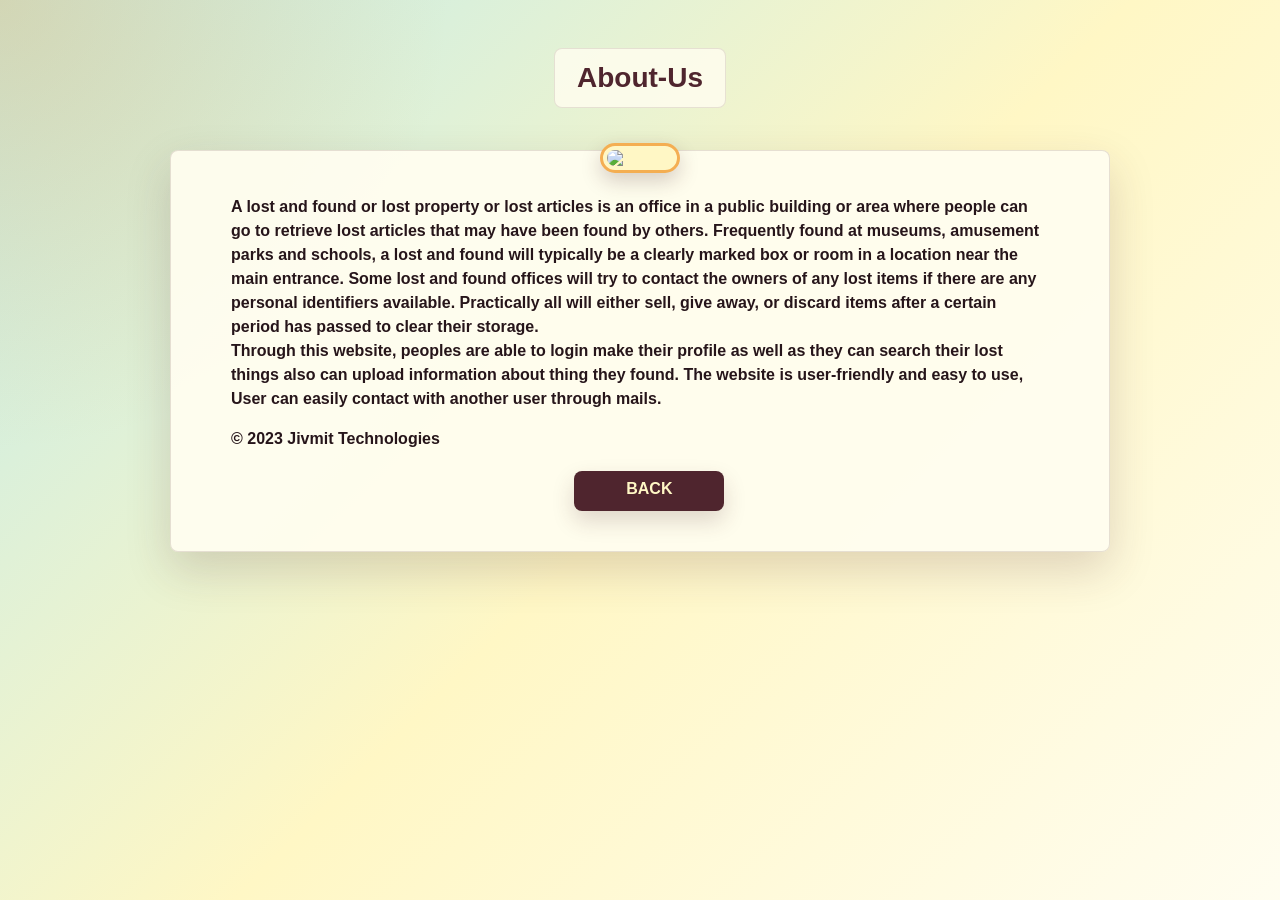
==== src/main/webapp/about.html @ b07847cc "Update lost and found UI theme" ====
<!doctype html>
<html lang="en">

<head>
    <meta charset="utf-8">
    <meta name="viewport" content="width=device-width, initial-scale=1">
    <title>About Page</title>
    <link href="https://cdn.jsdelivr.net/npm/bootstrap@5.3.2/dist/css/bootstrap.min.css" rel="stylesheet"
        integrity="sha384-T3c6CoIi6uLrA9TneNEoa7RxnatzjcDSCmG1MXxSR1GAsXEV/Dwwykc2MPK8M2HN" crossorigin="anonymous">
    <link href="css/lost-found-theme.css" rel="stylesheet">
</head>

<body>
    <script src="https://cdn.jsdelivr.net/npm/bootstrap@5.3.2/dist/js/bootstrap.bundle.min.js"
        integrity="sha384-C6RzsynM9kWDrMNeT87bh95OGNyZPhcTNXj1NW7RuBCsyN/o0jlpcV8Qyq46cDfL"
        crossorigin="anonymous"></script>
    <style>
        .form1 {
            background-color: rgba(255, 255, 255, 0.7);
            position: absolute;
            width: 75%;
            height: 70%;
            left: 13%;
            top: 22%;
            border-radius: 15px;
            border: 2px solid rgb(228, 255, 149);
        }

        /* .form1:hover {
            border: 2px solid rgb(2, 0, 0);
        } */

        .contennt {
            padding-top: 8%;
            padding-left: 5%;
            padding-right: 5%;
            padding-bottom: 5%;
        }

        a {
            position: absolute;
            left: 43%;
            top: 80%;
            height: 40px;
            width: 150px;
            border: 1px solid rgb(0, 0, 0);
            background-color: rgb(159, 20, 20);
            color: aliceblue;
            font-weight: bolder;
            letter-spacing: 1px;
        }

        h3 {
            font-weight: bold;
            color: rgb(0, 195, 225);
            letter-spacing: 1px;
            text-shadow: 2px 2px 2px rgb(0, 0, 0);
        }

        body {
            background-color: rgb(244, 97, 97);
            /* background-image: url(img/feed_bg.jpg); */

        }


        img {
            width: 80px;
            position: absolute;
            left: 46%;
            bottom: 92%;

        }
    </style>

    <br>
    <center>
        <h3>About-Us</h3>
    </center>

    <div class="form1">
        <div class="contennt">
            <img src="img/logo.png">
            </img>
            <b>
                <p>A lost and found or lost property or lost articles is an office in a public building or area where
                    people can go to retrieve lost
                    articles that may have been found by others. Frequently found at museums, amusement parks and
                    schools, a lost and found will typically be a clearly marked box or room in a location near the main
                    entrance.

                    Some lost and found offices will try to contact the owners of any lost items if there are any
                    personal identifiers available. Practically all will either sell, give away, or discard items after
                    a certain period has passed to clear their storage.
<br>
                    Through this website, peoples are able to login make their profile as well as they can search their lost
                    things also can upload information about thing they found. The website is user-friendly and easy to
                    use, User can easily contact with another user through mails.</p>
            </b>
            <b>
                <p> © 2023 Jivmit Technologies</p>
            </b>
            <br>
            <a href="index.html" class="btn btn-outline-primary">BACK</a>
        </div>
    </div>
</body>

</html>
---- src/main/webapp/css/lost-found-theme.css ----
:root {
  --lf-mint: #c1ebe9;
  --lf-cream: #fff7c5;
  --lf-amber: #f4ae52;
  --lf-plum: #4f252e;
  --lf-ink: #26151a;
  --lf-paper: #fffdf0;
  --lf-shadow: 0 18px 45px rgba(79, 37, 46, 0.18);
}

* {
  box-sizing: border-box;
}

body {
  min-height: 100vh;
  margin: 0;
  color: var(--lf-ink) !important;
  font-family: "Segoe UI", Arial, sans-serif !important;
  letter-spacing: 0 !important;
  background:
    radial-gradient(circle at top left, rgba(244, 174, 82, 0.34), transparent 28rem),
    linear-gradient(135deg, var(--lf-mint), var(--lf-cream) 52%, #fffdf0) !important;
}

a {
  color: var(--lf-plum) !important;
}

a:hover {
  color: #7a3444 !important;
}

.navbar,
nav {
  background: var(--lf-plum) !important;
  color: var(--lf-cream) !important;
  box-shadow: 0 10px 24px rgba(79, 37, 46, 0.18);
}

.navbar .nm,
.navbar b,
nav a,
#navbar a {
  color: var(--lf-cream) !important;
}

.navbar img,
.logo,
.form1 img,
.data img {
  background: var(--lf-cream);
  border: 3px solid var(--lf-amber);
  border-radius: 999px;
  padding: 4px;
  box-shadow: 0 8px 20px rgba(79, 37, 46, 0.22);
}

.a1 {
  background: var(--lf-amber) !important;
  color: var(--lf-plum) !important;
  border: 0 !important;
}

.car {
  border: 0 !important;
  box-shadow: var(--lf-shadow);
}

.carousel img {
  object-fit: cover;
  filter: saturate(0.92) contrast(0.98);
}

.quote {
  left: 0 !important;
  right: 0 !important;
  top: 72% !important;
  width: min(760px, 90%) !important;
  margin: 0 auto !important;
  padding: 18px 24px;
  color: var(--lf-cream) !important;
  background: rgba(79, 37, 46, 0.86);
  border: 1px solid rgba(255, 247, 197, 0.55);
  border-radius: 8px;
  text-shadow: none !important;
  letter-spacing: 0 !important;
}

.bt {
  display: flex;
  justify-content: center;
  gap: 16px;
  flex-wrap: wrap;
  margin: 16px auto 32px;
}

input[type="submit"],
.btn,
button {
  border: 0 !important;
  border-radius: 8px !important;
  color: var(--lf-cream) !important;
  background: var(--lf-plum) !important;
  font-weight: 700 !important;
  letter-spacing: 0 !important;
  box-shadow: 0 10px 22px rgba(79, 37, 46, 0.18);
  transition: transform 0.2s ease, background-color 0.2s ease, box-shadow 0.2s ease;
}

input[type="submit"]:hover,
.btn:hover,
button:hover {
  color: var(--lf-plum) !important;
  background: var(--lf-amber) !important;
  transform: translateY(-2px);
  box-shadow: 0 14px 26px rgba(79, 37, 46, 0.24);
}

.para,
.form1,
.container,
.container1,
.form-inline,
.card {
  color: var(--lf-ink) !important;
  background: rgba(255, 253, 240, 0.94) !important;
  border: 1px solid rgba(79, 37, 46, 0.14) !important;
  border-radius: 8px !important;
  box-shadow: var(--lf-shadow) !important;
}

.para {
  position: relative !important;
  left: auto !important;
  width: min(980px, 92%) !important;
  height: auto !important;
  margin: 0 auto 56px !important;
  padding: 28px !important;
}

.head-1,
h1,
h2,
h3,
h5,
label {
  color: var(--lf-plum) !important;
  text-shadow: none !important;
  letter-spacing: 0 !important;
}

p,
sub,
.card-title {
  color: var(--lf-ink) !important;
}

.footer {
  background: var(--lf-plum) !important;
  margin-top: 72px !important;
}

.footer p,
.footer a,
.social-icon__link,
.menu__link {
  color: var(--lf-cream) !important;
}

.wave {
  display: none !important;
}

input,
select,
textarea,
.form-control,
.input-group-text {
  border: 1px solid rgba(79, 37, 46, 0.2) !important;
  border-radius: 8px !important;
}

input:focus,
select:focus,
textarea:focus,
.form-control:focus {
  border-color: var(--lf-amber) !important;
  box-shadow: 0 0 0 0.22rem rgba(244, 174, 82, 0.28) !important;
  outline: none !important;
}

.input-group-text {
  color: var(--lf-plum) !important;
  background: var(--lf-mint) !important;
  font-weight: 700;
}

.form1 {
  position: relative !important;
  top: auto !important;
  left: auto !important;
  width: min(940px, 92%) !important;
  min-height: auto !important;
  height: auto !important;
  margin: 42px auto !important;
  padding: 26px !important;
}

.contennt {
  padding: 34px !important;
}

.form1 img {
  position: static !important;
  display: block;
  margin: -68px auto 22px;
}

.container {
  width: min(1120px, 94%) !important;
  max-width: 1120px !important;
  margin: 42px auto !important;
  padding: 36px !important;
}

.card {
  width: 100% !important;
  overflow: hidden;
}

.card-img-top {
  height: 210px;
  object-fit: cover;
}

.card-body {
  background: var(--lf-paper);
}

.form-inline {
  position: relative !important;
  left: auto !important;
  top: auto !important;
  width: min(1100px, 94%) !important;
  height: auto !important;
  min-height: auto !important;
  margin: 150px auto 56px !important;
  padding: 36px !important;
  gap: 28px;
}

.content-left,
.content-right {
  flex: 1 1 360px;
  padding: 0 !important;
}

.content-left input,
.content-right input,
.content-left select,
.content-right select {
  width: 100% !important;
}

#navbar {
  top: 7% !important;
  background: var(--lf-paper) !important;
  border-bottom: 4px solid var(--lf-amber) !important;
  box-shadow: 0 12px 26px rgba(79, 37, 46, 0.12);
}

#navbar a {
  color: var(--lf-plum) !important;
  font-weight: 700;
}

.user {
  color: var(--lf-cream) !important;
}

body:has(.form-inline) {
  padding-top: 1px;
}

body > center > h3,
body > h3 {
  width: fit-content;
  margin: 24px auto 0;
  padding: 12px 22px;
  background: rgba(255, 253, 240, 0.82);
  border: 1px solid rgba(79, 37, 46, 0.12);
  border-radius: 8px;
}

.data {
  padding: 42px 28px !important;
}

.data img {
  position: static !important;
  display: block;
  margin: -78px auto 24px;
}

body:has(.data) .container {
  margin-top: 110px !important;
  width: min(440px, 92%) !important;
}

body:has(.data) .container1 {
  width: min(440px, 92%) !important;
  height: auto !important;
  padding: 18px 24px !important;
}

@media (max-width: 720px) {
  .quote {
    position: relative !important;
    top: auto !important;
    margin-top: 18px !important;
  }

  .bt {
    padding: 0 16px;
  }

  .bt input[type="submit"] {
    width: 100% !important;
    margin: 0 !important;
  }

  .contennt,
  .container,
  .form-inline {
    padding: 22px !important;
  }

  #navbar {
    height: auto !important;
    min-height: 96px;
  }

  #navbar a {
    float: none !important;
    display: inline-block !important;
    margin: 6px !important;
    padding: 8px !important;
  }
}
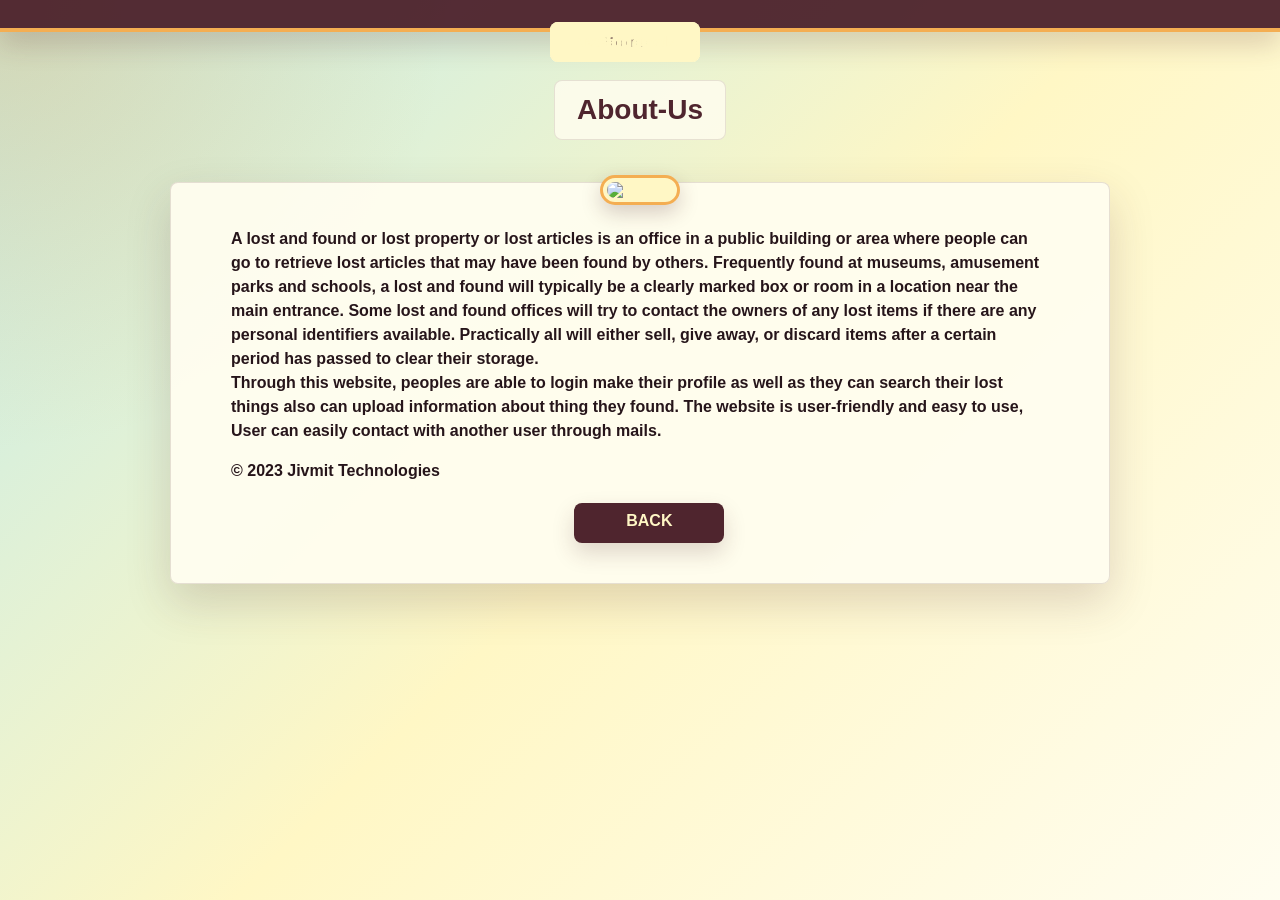
==== commit 75945f46: "Add site navigation buttons" ====
--- a/src/main/webapp/about.html
+++ b/src/main/webapp/about.html
@@ -14,6 +14,16 @@
     <script src="https://cdn.jsdelivr.net/npm/bootstrap@5.3.2/dist/js/bootstrap.bundle.min.js"
         integrity="sha384-C6RzsynM9kWDrMNeT87bh95OGNyZPhcTNXj1NW7RuBCsyN/o0jlpcV8Qyq46cDfL"
         crossorigin="anonymous"></script>
+    <div class="site-nav">
+        <a class="brand-link" href="index.html">Home</a>
+        <a href="html/Lost_Info.html">Lost Item</a>
+        <a href="html/Found_Info.html">Found Item</a>
+        <a href="html/recent_posts.jsp">Recent Posts</a>
+        <a href="dashboard.html">Dashboard</a>
+        <a href="contact.html">Contact</a>
+        <a href="login.html">Login</a>
+        <a href="signup.html">Signup</a>
+    </div>
     <style>
         .form1 {
             background-color: rgba(255, 255, 255, 0.7);
--- a/src/main/webapp/css/lost-found-theme.css
+++ b/src/main/webapp/css/lost-found-theme.css
@@ -31,6 +31,55 @@
   color: #7a3444 !important;
 }
 
+.site-nav {
+  position: sticky;
+  top: 0;
+  z-index: 1100;
+  display: flex;
+  align-items: center;
+  justify-content: center;
+  gap: 10px;
+  flex-wrap: wrap;
+  width: 100%;
+  padding: 14px 18px;
+  background: rgba(79, 37, 46, 0.96);
+  border-bottom: 4px solid var(--lf-amber);
+  box-shadow: 0 12px 28px rgba(79, 37, 46, 0.2);
+}
+
+.site-nav a {
+  display: inline-flex;
+  align-items: center;
+  justify-content: center;
+  min-height: 38px;
+  padding: 9px 15px;
+  color: var(--lf-cream) !important;
+  text-decoration: none !important;
+  font-size: 0.92rem;
+  font-weight: 800;
+  line-height: 1.1;
+  background: rgba(255, 247, 197, 0.08);
+  border: 1px solid rgba(255, 247, 197, 0.24);
+  border-radius: 8px;
+}
+
+.site-nav a:hover {
+  color: var(--lf-plum) !important;
+  background: var(--lf-amber);
+  border-color: var(--lf-amber);
+}
+
+.site-nav .brand-link {
+  color: var(--lf-plum) !important;
+  background: var(--lf-cream);
+  border-color: var(--lf-cream);
+}
+
+.page-shell {
+  width: min(1120px, 94%);
+  margin: 36px auto;
+}
+
 .navbar,
 nav {
   background: var(--lf-plum) !important;
@@ -43,6 +92,10 @@
 nav a,
 #navbar a {
   color: var(--lf-cream) !important;
+}
+
+.navbar {
+  border-bottom: 4px solid var(--lf-amber);
 }
 
 .navbar img,
@@ -270,6 +323,19 @@
   box-shadow: 0 12px 26px rgba(79, 37, 46, 0.12);
 }
 
+.head-bar {
+  background: var(--lf-paper) !important;
+  border-bottom: 4px solid var(--lf-amber) !important;
+  box-shadow: 0 12px 26px rgba(79, 37, 46, 0.12);
+}
+
+.head-bar a,
+.sub1 {
+  color: var(--lf-plum) !important;
+  font-weight: 800 !important;
+  text-decoration: none !important;
+}
+
 #navbar a {
   color: var(--lf-plum) !important;
   font-weight: 700;
@@ -347,4 +413,17 @@
     margin: 6px !important;
     padding: 8px !important;
   }
-}
+
+  .site-nav {
+    justify-content: flex-start;
+    overflow-x: auto;
+    flex-wrap: nowrap;
+  }
+
+  .site-nav a {
+    flex: 0 0 auto;
+    min-height: 36px;
+    padding: 8px 12px;
+    font-size: 0.86rem;
+  }
+}
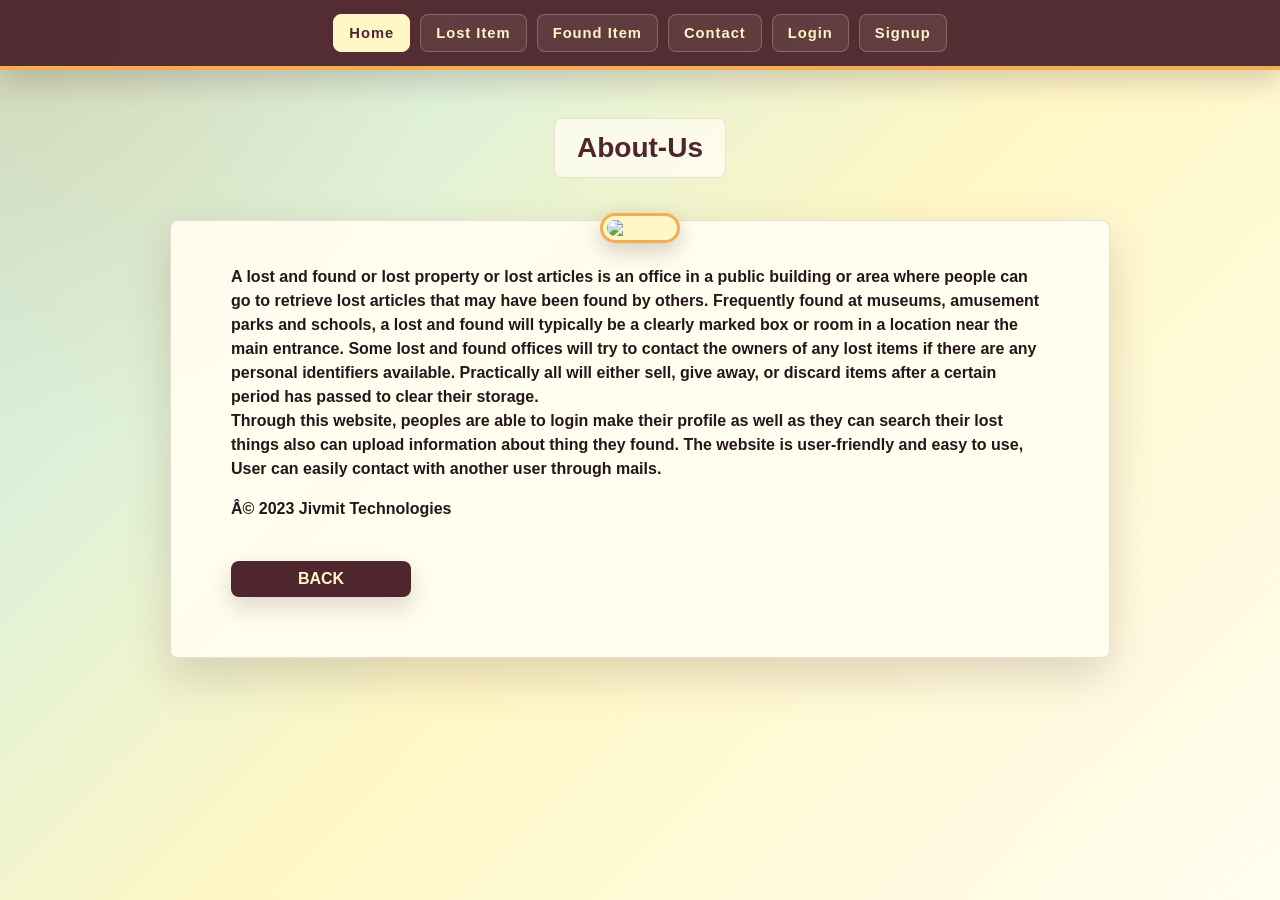
==== commit b9a0360f: "Fix form routing and redirects" ====
--- a/src/main/webapp/about.html
+++ b/src/main/webapp/about.html
@@ -1,4 +1,4 @@
-<!doctype html>
+﻿<!doctype html>
 <html lang="en">
 
 <head>
@@ -18,8 +18,6 @@
         <a class="brand-link" href="index.html">Home</a>
         <a href="html/Lost_Info.html">Lost Item</a>
         <a href="html/Found_Info.html">Found Item</a>
-        <a href="html/recent_posts.jsp">Recent Posts</a>
-        <a href="dashboard.html">Dashboard</a>
         <a href="contact.html">Contact</a>
         <a href="login.html">Login</a>
         <a href="signup.html">Signup</a>
@@ -108,7 +106,7 @@
                     use, User can easily contact with another user through mails.</p>
             </b>
             <b>
-                <p> © 2023 Jivmit Technologies</p>
+                <p> Â© 2023 Jivmit Technologies</p>
             </b>
             <br>
             <a href="index.html" class="btn btn-outline-primary">BACK</a>
@@ -117,3 +115,4 @@
 </body>
 
 </html>
+
--- a/src/main/webapp/css/lost-found-theme.css
+++ b/src/main/webapp/css/lost-found-theme.css
@@ -48,9 +48,12 @@
 }
 
 .site-nav a {
+  position: static !important;
   display: inline-flex;
   align-items: center;
   justify-content: center;
+  width: auto !important;
+  height: auto !important;
   min-height: 38px;
   padding: 9px 15px;
   color: var(--lf-cream) !important;
@@ -63,6 +66,36 @@
   border-radius: 8px;
 }
 
+.navbar .nav-link,
+#navbar a,
+.head-bar a {
+  position: static !important;
+  display: inline-flex !important;
+  align-items: center;
+  justify-content: center;
+  min-height: 36px;
+  width: auto !important;
+  height: auto !important;
+  margin: 6px !important;
+  padding: 8px 13px !important;
+  color: var(--lf-cream) !important;
+  text-decoration: none !important;
+  font-size: 0.9rem !important;
+  font-weight: 800 !important;
+  line-height: 1.1;
+  background: rgba(255, 247, 197, 0.08);
+  border: 1px solid rgba(255, 247, 197, 0.24);
+  border-radius: 8px;
+}
+
+.navbar .nav-link:hover,
+#navbar a:hover,
+.head-bar a:hover {
+  color: var(--lf-plum) !important;
+  background: var(--lf-amber);
+  border-color: var(--lf-amber);
+}
+
 .site-nav a:hover {
   color: var(--lf-plum) !important;
   background: var(--lf-amber);
@@ -96,6 +129,39 @@
 
 .navbar {
   border-bottom: 4px solid var(--lf-amber);
+}
+
+.brand-mark {
+  display: inline-flex;
+  align-items: center;
+  gap: 10px;
+  color: var(--lf-cream) !important;
+  text-decoration: none !important;
+  font-size: 1.1rem;
+  font-weight: 900;
+}
+
+.brand-mark span {
+  color: var(--lf-cream);
+}
+
+.dropdown-menu {
+  padding: 8px;
+  background: var(--lf-paper) !important;
+  border: 1px solid rgba(79, 37, 46, 0.16) !important;
+  border-radius: 8px !important;
+  box-shadow: var(--lf-shadow);
+}
+
+.dropdown-item {
+  border-radius: 8px;
+  color: var(--lf-plum) !important;
+  font-weight: 800 !important;
+}
+
+.dropdown-item:hover {
+  color: var(--lf-plum) !important;
+  background: var(--lf-amber) !important;
 }
 
 .navbar img,
@@ -110,9 +176,19 @@
 }
 
 .a1 {
+  width: 100%;
+  margin: 0;
+  padding: 10px 18px;
   background: var(--lf-amber) !important;
   color: var(--lf-plum) !important;
   border: 0 !important;
+}
+
+.a1 p {
+  margin: 0;
+  color: var(--lf-plum) !important;
+  font-weight: 800;
+  text-align: center;
 }
 
 .car {
@@ -120,32 +196,121 @@
   box-shadow: var(--lf-shadow);
 }
 
-.carousel img {
-  object-fit: cover;
-  filter: saturate(0.92) contrast(0.98);
-}
-
-.quote {
-  left: 0 !important;
-  right: 0 !important;
-  top: 72% !important;
-  width: min(760px, 90%) !important;
-  margin: 0 auto !important;
-  padding: 18px 24px;
-  color: var(--lf-cream) !important;
-  background: rgba(79, 37, 46, 0.86);
-  border: 1px solid rgba(255, 247, 197, 0.55);
+.home-hero {
+  display: grid;
+  grid-template-columns: minmax(0, 1fr) auto;
+  align-items: center;
+  gap: 28px;
+  width: min(1120px, 94%);
+  margin: 46px auto 24px;
+  padding: 42px;
+  color: var(--lf-cream);
+  background:
+    linear-gradient(135deg, rgba(79, 37, 46, 0.96), rgba(79, 37, 46, 0.82)),
+    radial-gradient(circle at top right, rgba(244, 174, 82, 0.42), transparent 18rem);
+  border: 1px solid rgba(255, 247, 197, 0.22);
   border-radius: 8px;
-  text-shadow: none !important;
-  letter-spacing: 0 !important;
-}
-
-.bt {
+  box-shadow: var(--lf-shadow);
+}
+
+.home-hero h1 {
+  margin: 0 0 12px;
+  color: var(--lf-cream) !important;
+  font-size: clamp(2rem, 5vw, 4.5rem);
+  font-weight: 900;
+}
+
+.home-hero p {
+  max-width: 680px;
+  margin: 0;
+  color: var(--lf-cream) !important;
+  font-size: 1.08rem;
+}
+
+.hero-kicker {
+  margin-bottom: 10px !important;
+  color: var(--lf-amber) !important;
+  font-weight: 900;
+}
+
+.home-search {
   display: flex;
-  justify-content: center;
-  gap: 16px;
+  gap: 10px;
+  width: min(680px, 100%);
+  margin-top: 24px;
+  padding: 8px;
+  background: rgba(255, 253, 240, 0.12);
+  border: 1px solid rgba(255, 247, 197, 0.2);
+  border-radius: 8px;
+}
+
+.home-search input {
+  flex: 1;
+  min-width: 180px;
+  height: 48px;
+  padding: 0 16px;
+  color: var(--lf-ink) !important;
+  background: var(--lf-paper) !important;
+}
+
+.home-search button {
+  min-width: 140px;
+  color: var(--lf-plum) !important;
+  background: var(--lf-amber) !important;
+  box-shadow: none;
+}
+
+.home-search button:hover {
+  color: var(--lf-cream) !important;
+  background: #7a3444 !important;
+}
+
+.hero-actions {
+  display: flex;
+  gap: 12px;
   flex-wrap: wrap;
-  margin: 16px auto 32px;
+  justify-content: flex-end;
+}
+
+.hero-actions .btn {
+  min-width: 178px;
+  min-height: 48px;
+  color: var(--lf-plum) !important;
+  background: var(--lf-amber) !important;
+}
+
+.hero-actions .btn + .btn {
+  color: var(--lf-cream) !important;
+  background: transparent !important;
+  border: 1px solid rgba(255, 247, 197, 0.42) !important;
+}
+
+.hero-actions .btn:hover {
+  color: var(--lf-plum) !important;
+  background: var(--lf-cream) !important;
+}
+
+.how-it-works {
+  max-width: 840px;
+  margin: 0 auto;
+}
+
+.how-it-works p {
+  margin-bottom: 18px;
+  font-size: 1.02rem;
+  font-weight: 600;
+}
+
+.how-it-works ul {
+  display: grid;
+  gap: 12px;
+  margin: 0;
+  padding-left: 22px;
+}
+
+.how-it-works li {
+  line-height: 1.55;
+  font-weight: 600;
 }
 
 input[type="submit"],
@@ -212,12 +377,11 @@
 .footer {
   background: var(--lf-plum) !important;
   margin-top: 72px !important;
-}
-
-.footer p,
-.footer a,
-.social-icon__link,
-.menu__link {
+  min-height: auto !important;
+  padding: 28px 50px !important;
+}
+
+.footer p {
   color: var(--lf-cream) !important;
 }
 
@@ -260,8 +424,51 @@
   padding: 26px !important;
 }
 
+.form1 a.btn {
+  position: static !important;
+  width: auto !important;
+  height: auto !important;
+  min-width: 180px;
+}
+
 .contennt {
   padding: 34px !important;
+}
+
+.contact-list {
+  display: grid;
+  grid-template-columns: repeat(4, minmax(150px, 1fr));
+  gap: 16px;
+  margin: 24px 0;
+}
+
+.contact-card {
+  padding: 18px;
+  text-align: center;
+  background: var(--lf-paper);
+  border: 1px solid rgba(79, 37, 46, 0.14);
+  border-radius: 8px;
+  box-shadow: 0 10px 24px rgba(79, 37, 46, 0.12);
+}
+
+.contact-card strong {
+  display: block;
+  color: var(--lf-plum);
+  font-size: 1.1rem;
+}
+
+.contact-card span {
+  display: block;
+  margin-top: 8px;
+  font-weight: 700;
+}
+
+.form-actions {
+  display: flex;
+  justify-content: center;
+  gap: 14px;
+  flex-wrap: wrap;
+  margin-top: 22px;
 }
 
 .form1 img {
@@ -298,7 +505,7 @@
   width: min(1100px, 94%) !important;
   height: auto !important;
   min-height: auto !important;
-  margin: 150px auto 56px !important;
+  margin: 36px auto 56px !important;
   padding: 36px !important;
   gap: 28px;
 }
@@ -317,13 +524,24 @@
 }
 
 #navbar {
-  top: 7% !important;
+  position: relative !important;
+  top: auto !important;
+  min-height: 92px;
+  height: auto !important;
+  padding: 10px 16px;
   background: var(--lf-paper) !important;
   border-bottom: 4px solid var(--lf-amber) !important;
   box-shadow: 0 12px 26px rgba(79, 37, 46, 0.12);
 }
 
 .head-bar {
+  position: relative !important;
+  top: auto !important;
+  left: auto !important;
+  width: 100% !important;
+  min-height: 92px;
+  height: auto !important;
+  padding: 10px 16px;
   background: var(--lf-paper) !important;
   border-bottom: 4px solid var(--lf-amber) !important;
   box-shadow: 0 12px 26px rgba(79, 37, 46, 0.12);
@@ -341,12 +559,26 @@
   font-weight: 700;
 }
 
+#navbar a,
+.head-bar a {
+  color: var(--lf-plum) !important;
+  border-color: rgba(79, 37, 46, 0.16);
+}
+
 .user {
   color: var(--lf-cream) !important;
 }
 
 body:has(.form-inline) {
   padding-top: 1px;
+}
+
+body:has(.form-inline) nav {
+  position: relative !important;
+  top: auto !important;
+  left: auto !important;
+  height: auto !important;
+  min-height: 44px;
 }
 
 body > center > h3,
@@ -380,20 +612,34 @@
   padding: 18px 24px !important;
 }
 
+.signup-page .form1 {
+  width: min(760px, 92%) !important;
+}
+
+.signup-page .input-group {
+  margin-bottom: 18px;
+}
+
+.signup-page input[type="submit"] {
+  position: static !important;
+  display: block;
+  width: min(240px, 100%) !important;
+  height: 46px !important;
+  margin: 10px auto 0 !important;
+}
+
 @media (max-width: 720px) {
-  .quote {
-    position: relative !important;
-    top: auto !important;
-    margin-top: 18px !important;
-  }
-
-  .bt {
-    padding: 0 16px;
-  }
-
-  .bt input[type="submit"] {
-    width: 100% !important;
-    margin: 0 !important;
+  .home-hero {
+    grid-template-columns: 1fr;
+    padding: 28px;
+  }
+
+  .hero-actions {
+    justify-content: flex-start;
+  }
+
+  .home-search {
+    flex-direction: column;
   }
 
   .contennt,
@@ -426,4 +672,8 @@
     padding: 8px 12px;
     font-size: 0.86rem;
   }
-}
+
+  .contact-list {
+    grid-template-columns: 1fr;
+  }
+}
